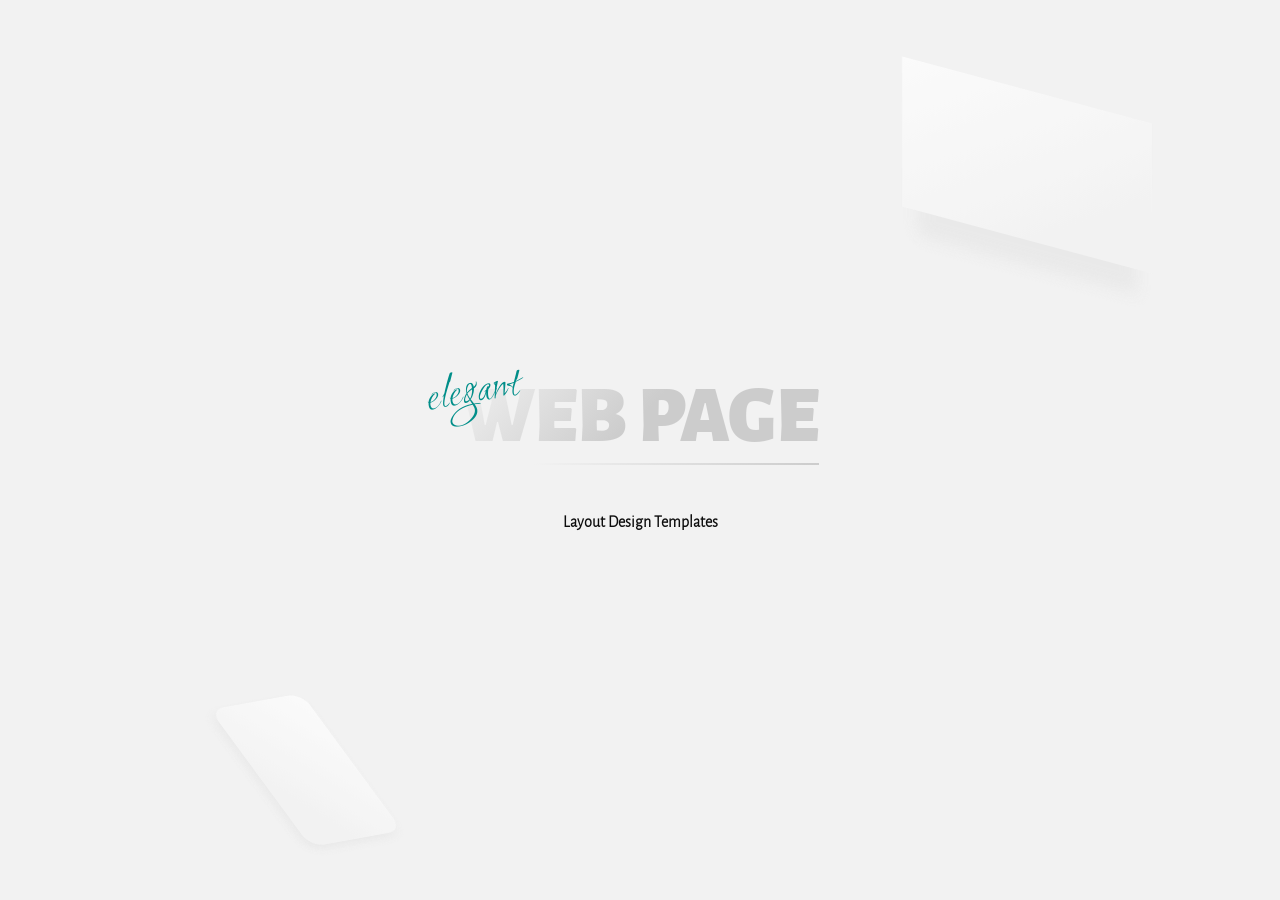
==== docs/index.html @ 12d2e728 "page: Updated the HTML file accordingly" ====
<!DOCTYPE html>
<html lang="en">
<head>
    <meta charset="UTF-8">
    <meta name="viewport" content="width=device-width, initial-scale=1.0">
    <link rel="stylesheet" href="./stylesheets/index.css">
    <link rel="stylesheet" href="./stylesheets/index-resposive.css">
    <title>WEB Templates ○ Passion-Lab</title>
</head>
<body>

    <main>
        <!-- Background visual elements -->
        <div class="design">
            <span id="desktop"></span>
            <span id="mobile"></span>
        </div>

        <!-- Main content -->
        <div class="title">
            <p class="elegant">elegant</p>
            <h1 class="gradient-text">web page</h1>
        </div>
        <h4>Layout Design Templates</h4>
    </main>

</body>
</html>
---- docs/stylesheets/index.css ----
/* Page-wide Specific Styling */
/* Any changes made here may affect page-wide (index.html) appearance */


/* Imports of external CSS files
---------------------------------- */

@import url('./-fonts.css');
@import url('./-default.css');
@import url('./-reset.css');
@import url('./-universal.css');


/* Main content
---------------------------------- */

body main {
    position: relative;
    height: 100%;
    padding: 8rem 5rem;
    display: flex;
    flex-direction: column;
    align-items: center;
    justify-content: center;
    overflow: hidden;
}

body main * {
    z-index: 1;
}

/* Background design elements
---------------------------------- */

.design {
    z-index: 0;
    opacity: .7;
}

.design #desktop {
    position: absolute;
    height: 150px;
    width: 250px;
    top: 10%;
    right: 10%;
    background: linear-gradient(to bottom right, white, var(--bg-default) 80%);
    transform: skewY(15deg);
    box-shadow: 0 40px 15px -15px hsl(0, 0%, 90%);
}

.design #mobile {
    position: absolute;
    height: 170px;
    width: 100px;
    bottom: 5%;
    left: 20%;
    border-radius: 15px;
    background: linear-gradient(to bottom left, white, var(--bg-default) 80%);
    box-shadow: -5px 5px 10px hsl(0, 0%, 90%);
    transform: rotateX(24deg) rotateY(-24deg) skew(33deg);
}

/* Main content (cont'd...)
---------------------------------- */

main .title {
    position: relative;
    text-align: center;
}

main .title p {
    color: var(--accent-pri);
    font-size: 3rem;
    position: absolute;
    left: -10%;
    top: -10%;
    transform: rotate(-10deg);
}

main .title h1 {
    text-transform: uppercase;
    color: var(--grey-at-80);
    font-size: 5rem;
}

main .title::before {
    position: absolute;
    content: '';
    width: 100%;
    height: 2px;
    bottom: 0;
    left: 0;
    background: linear-gradient(90deg, transparent 20%, var(--grey-at-80));
}

main h4 {
    margin-top: 3rem;
    color: var(--fg-default);
    text-align: center;
}
---- docs/stylesheets/index-resposive.css ----
/* Page-wide Specific Styling */
/* Any changes made here may affect page-wide (index.html) appearance */

@media (max-width: 521px) {

    main .title p {
        left: 50%;
        top: -30%;
        transform: translateX(-50%) rotate(-10deg);
    }

    main .title h1 {
        line-height: 85%;
        margin-bottom: 1rem;
    }

    main .title::before {
        background: linear-gradient(90deg, transparent, var(--grey-at-80), transparent);
    }

}
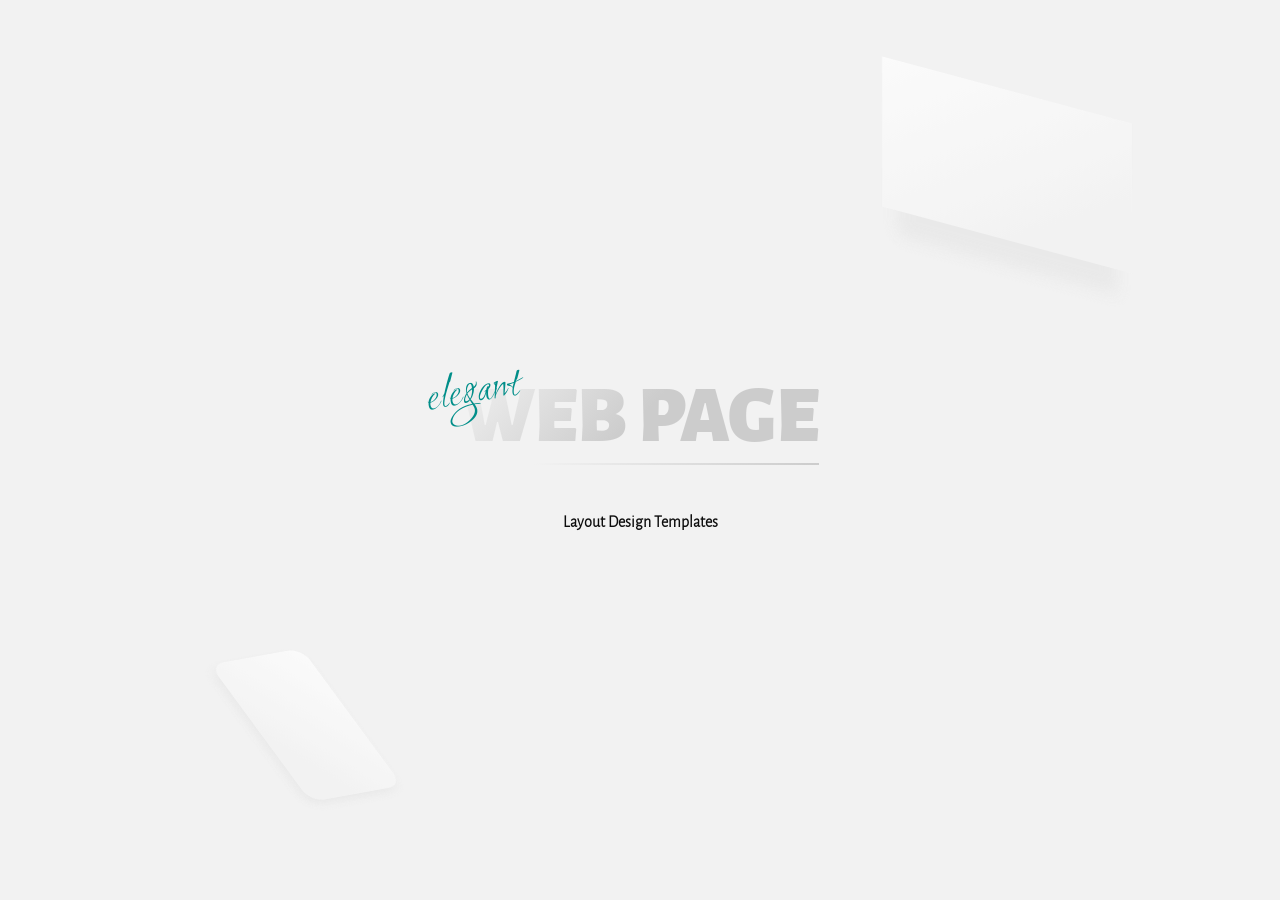
==== commit f437d673: "page: description and keywords added" ====
--- a/docs/index.html
+++ b/docs/index.html
@@ -3,6 +3,8 @@
 <head>
     <meta charset="UTF-8">
     <meta name="viewport" content="width=device-width, initial-scale=1.0">
+    <meta name="description" content="Free and ready to use Web Page Templates. Elegant, minimal, modern web-page templates. Download for completely free. Log on to Passion-Lab at https://www.passion-lab.github.io/web">
+    <meta name="keywords" content="web, web-page, webpage, page, website, template, web-template, web-page-template, download, free, free-download, passion-lab, PassionLab, web">
     <link rel="stylesheet" href="./stylesheets/index.css">
     <link rel="stylesheet" href="./stylesheets/index-resposive.css">
     <title>WEB Templates ○ Passion-Lab</title>
--- a/docs/stylesheets/index.css
+++ b/docs/stylesheets/index.css
@@ -6,10 +6,14 @@
 /* Imports of external CSS files
 ---------------------------------- */
 
+/* - global files */
 @import url('./-fonts.css');
 @import url('./-default.css');
 @import url('./-reset.css');
 @import url('./-universal.css');
+
+/* - local (page-specific) files */
+@import url('./index-animations.css');
 
 
 /* Main content
@@ -47,6 +51,8 @@
     background: linear-gradient(to bottom right, white, var(--bg-default) 80%);
     transform: skewY(15deg);
     box-shadow: 0 40px 15px -15px hsl(0, 0%, 90%);
+    -webkit-animation: desktop-slide 2s cubic-bezier(0.645, 0.045, 0.355, 1.000) 1s infinite alternate both;
+    animation: desktop-slide 2s cubic-bezier(0.645, 0.045, 0.355, 1.000) 1s infinite alternate both;
 }
 
 .design #mobile {
@@ -59,6 +65,8 @@
     background: linear-gradient(to bottom left, white, var(--bg-default) 80%);
     box-shadow: -5px 5px 10px hsl(0, 0%, 90%);
     transform: rotateX(24deg) rotateY(-24deg) skew(33deg);
+    -webkit-animation: mobile-slide 2s cubic-bezier(0.645, 0.045, 0.355, 1.000) 0s infinite alternate both;
+    animation: mobile-slide 2s cubic-bezier(0.645, 0.045, 0.355, 1.000) 0s infinite alternate both;
 }
 
 /* Main content (cont'd...)
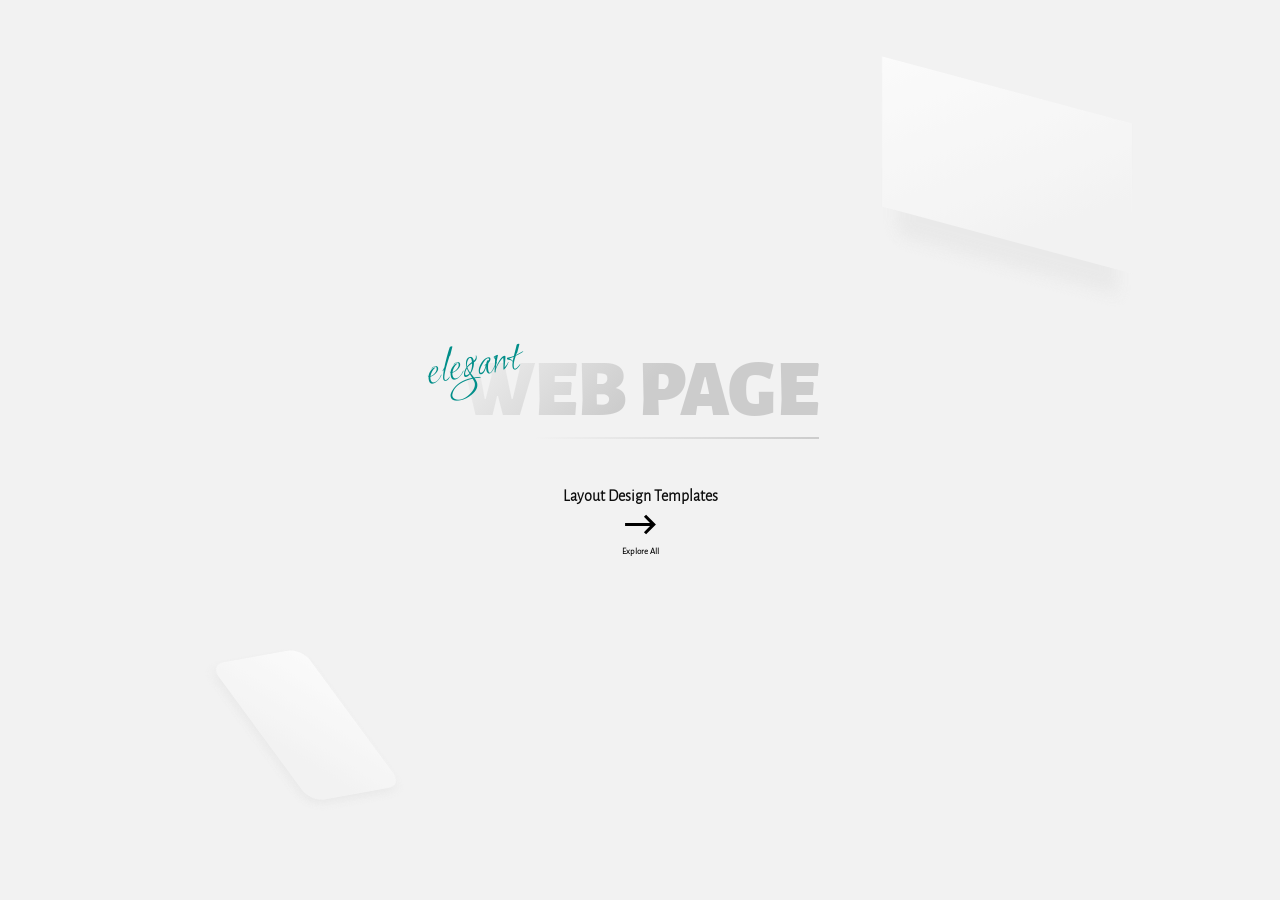
==== commit 9601d8a3: "page: Explore button added" ====
--- a/docs/index.html
+++ b/docs/index.html
@@ -4,7 +4,7 @@
     <meta charset="UTF-8">
     <meta name="viewport" content="width=device-width, initial-scale=1.0">
     <meta name="description" content="Free and ready to use Web Page Templates. Elegant, minimal, modern web-page templates. Download for completely free. Log on to Passion-Lab at https://www.passion-lab.github.io/web">
-    <meta name="keywords" content="web, web-page, webpage, page, website, template, web-template, web-page-template, download, free, free-download, passion-lab, PassionLab, web">
+    <meta name="keywords" content="web, web-page, webpage, web page, page, website, website-template, website templates, template, web-template, web templates, web-page-template, web-page templates, web page templates, download, free, free-download, free download, passion-lab, PassionLab, web">
     <link rel="stylesheet" href="./stylesheets/index.css">
     <link rel="stylesheet" href="./stylesheets/index-resposive.css">
     <title>WEB Templates ○ Passion-Lab</title>
@@ -24,6 +24,11 @@
             <h1 class="gradient-text">web page</h1>
         </div>
         <h4>Layout Design Templates</h4>
+
+        <button>
+            <span><svg xmlns="http://www.w3.org/2000/svg" viewBox="0 0 24 24" fill="currentColor"><path d="M1.99974 13.0001L1.9996 11.0002L18.1715 11.0002L14.2218 7.05044L15.636 5.63623L22 12.0002L15.636 18.3642L14.2218 16.9499L18.1716 13.0002L1.99974 13.0001Z"></path></svg></span>
+            <h6>Explore All</h6>
+        </button>
     </main>
 
 </body>
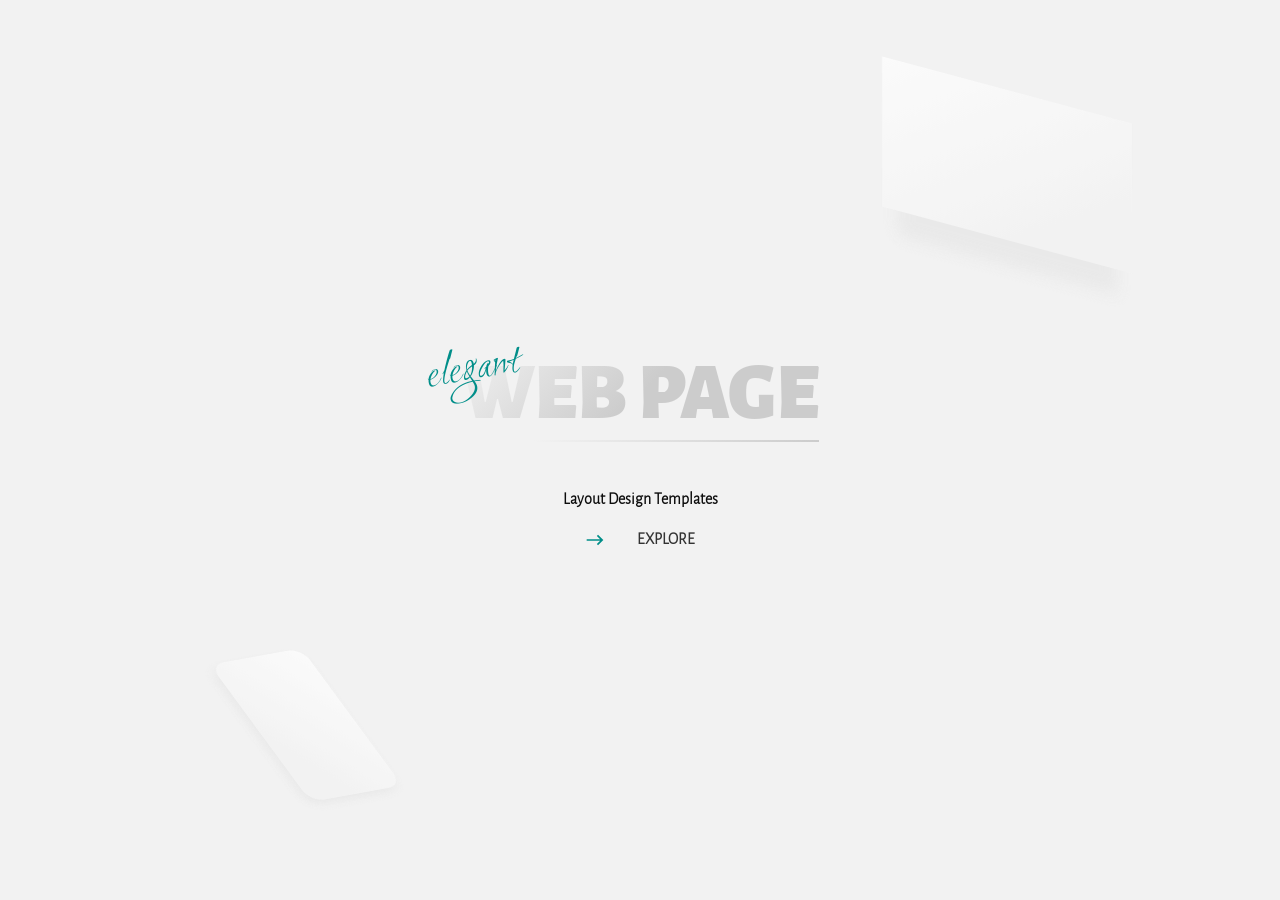
==== commit 37b514c0: "page: typo change" ====
--- a/docs/index.html
+++ b/docs/index.html
@@ -27,7 +27,7 @@
 
         <button>
             <span><svg xmlns="http://www.w3.org/2000/svg" viewBox="0 0 24 24" fill="currentColor"><path d="M1.99974 13.0001L1.9996 11.0002L18.1715 11.0002L14.2218 7.05044L15.636 5.63623L22 12.0002L15.636 18.3642L14.2218 16.9499L18.1716 13.0002L1.99974 13.0001Z"></path></svg></span>
-            <h6>Explore All</h6>
+            <h6>Explore</h6>
         </button>
     </main>
 
--- a/docs/stylesheets/index.css
+++ b/docs/stylesheets/index.css
@@ -104,6 +104,53 @@
 
 main h4 {
     margin-top: 3rem;
+    margin-bottom: 1rem;
     color: var(--fg-default);
     text-align: center;
 }
+
+main button {
+    /* element specific variables */
+    --this-height: 110px;
+    --logo-size: 20px;
+
+    position: relative;
+    overflow: hidden;
+    display: flex;
+    align-items: center;
+    justify-content: space-between;
+    width: var(--this-height);
+    height: 30px;
+}
+
+main button h6 {
+    font-size: 1rem;
+    text-transform: uppercase;
+    color: var(--grey-at-20);
+    z-index: 9;
+    transition: all .5s ease-in;
+}
+
+main button span {
+    height: 100%;
+    display: flex;
+    z-index: 10;
+    transition: all .5s ease-out;
+}
+
+main button span svg {
+    width: var(--logo-size);
+    fill: var(--accent-pri);
+}
+
+main button:hover h6 {
+    transform: translateX(calc(var(--this-height) / 2 * -1));
+    opacity: 0;
+}
+
+main button:hover span {
+    --w1: calc(var(--this-height) / 2);
+    --w2: calc(var(--logo-size) / 2);
+    --position: calc((var(--w1) - var(--w2)));
+    transform: translateX(var(--position));
+}
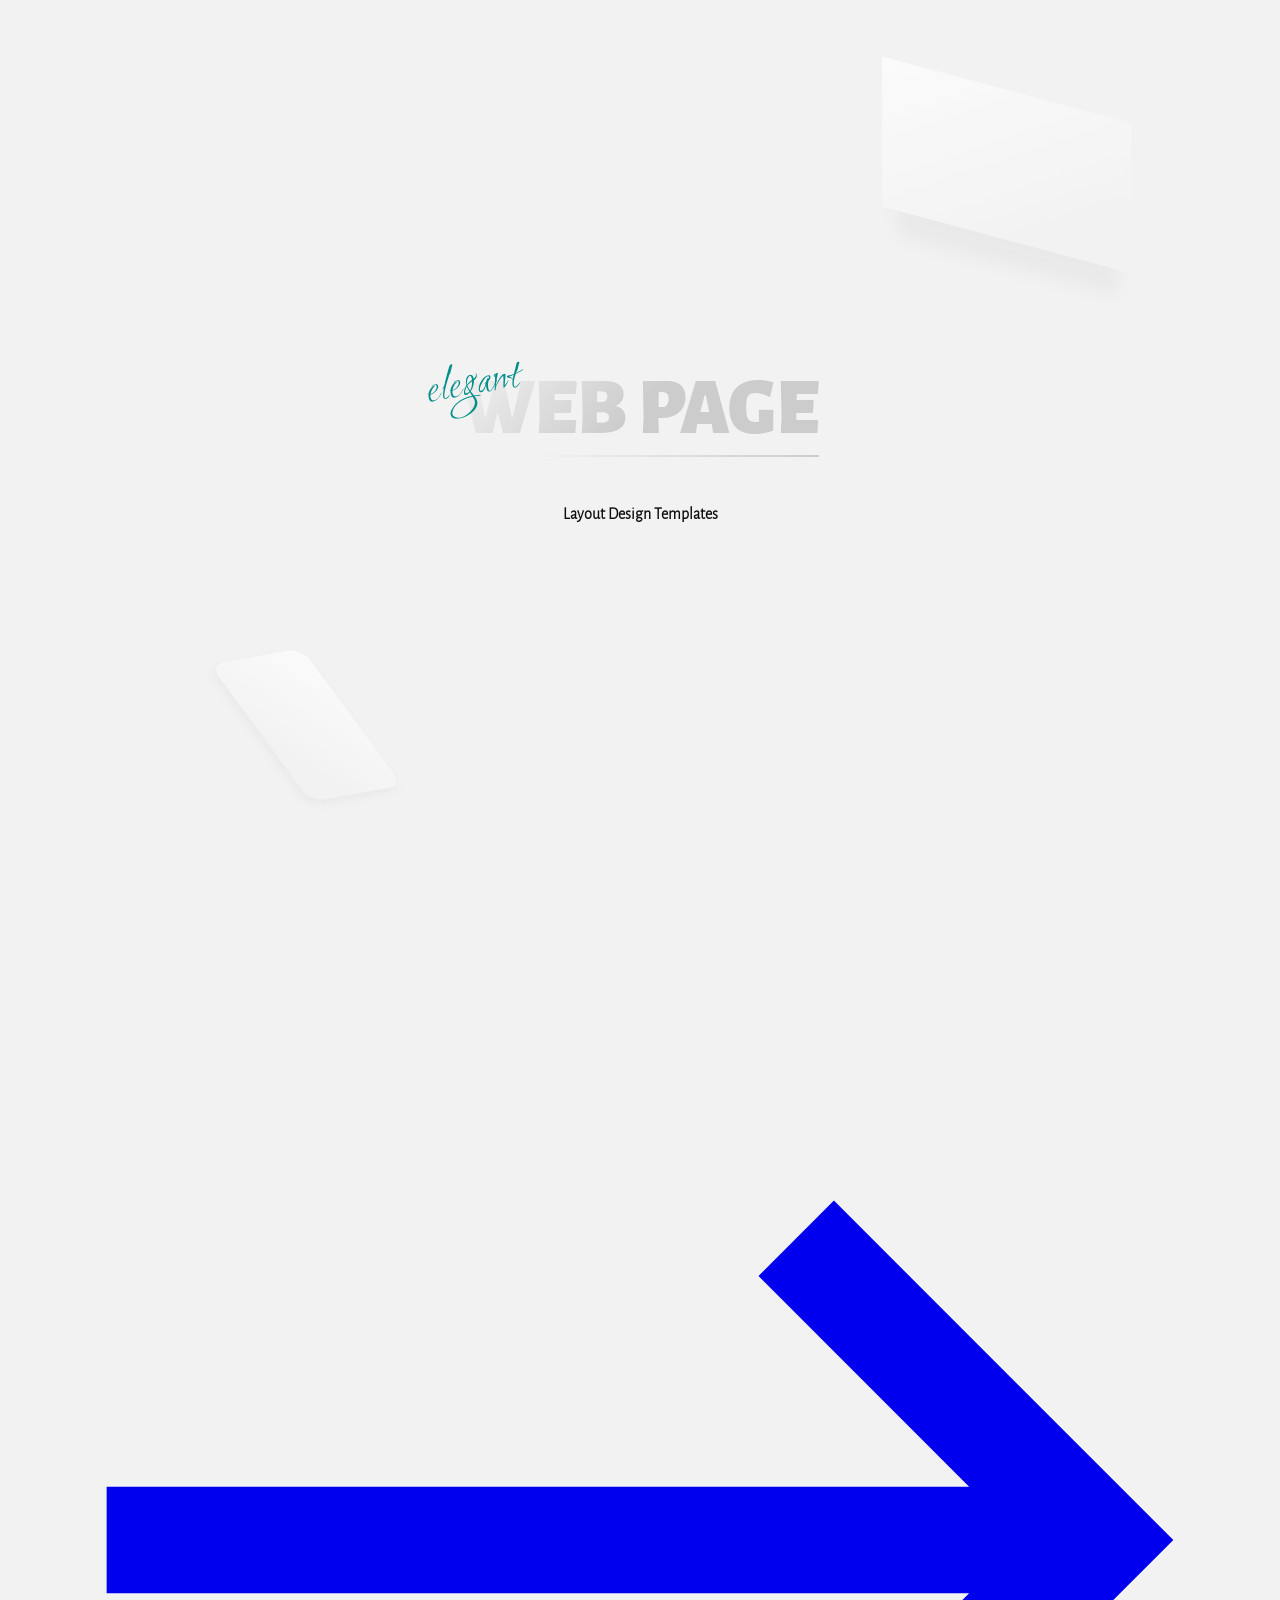
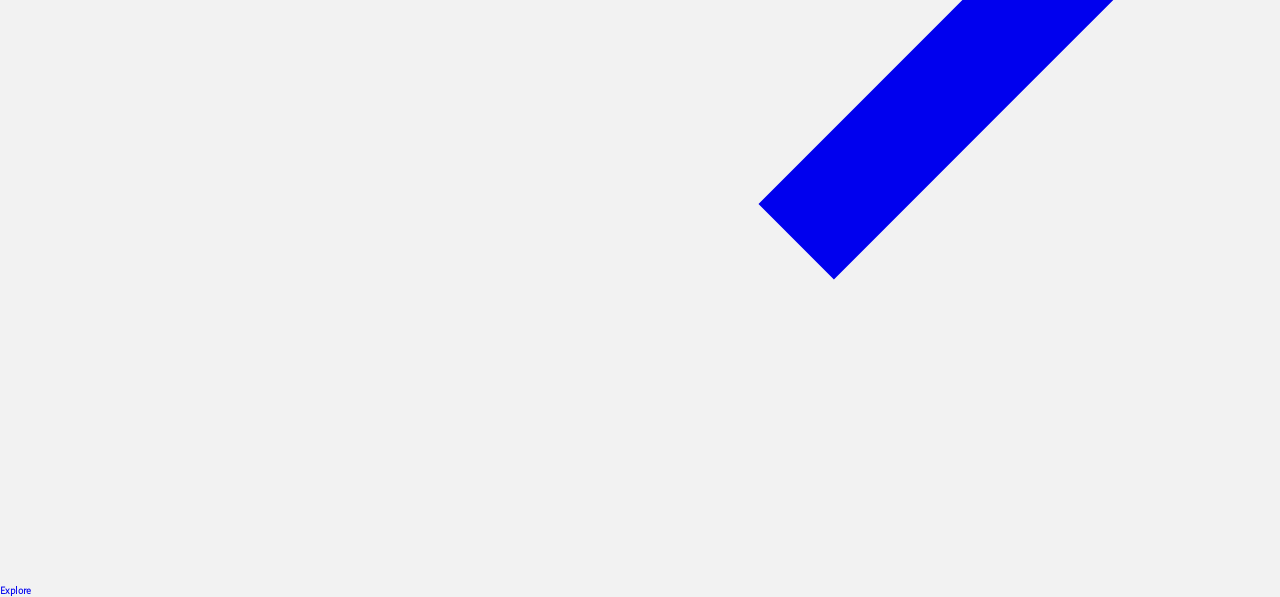
==== commit 185ed189: "page: Explore button placement changed" ====
--- a/docs/index.html
+++ b/docs/index.html
@@ -18,18 +18,20 @@
             <span id="mobile"></span>
         </div>
 
-        <!-- Main content -->
+        <!-- Main content (afterward) -->
         <div class="title">
             <p class="elegant">elegant</p>
             <h1 class="gradient-text">web page</h1>
         </div>
         <h4>Layout Design Templates</h4>
+    </main>
 
-        <button>
+    <footer>
+        <a href="#">
             <span><svg xmlns="http://www.w3.org/2000/svg" viewBox="0 0 24 24" fill="currentColor"><path d="M1.99974 13.0001L1.9996 11.0002L18.1715 11.0002L14.2218 7.05044L15.636 5.63623L22 12.0002L15.636 18.3642L14.2218 16.9499L18.1716 13.0002L1.99974 13.0001Z"></path></svg></span>
             <h6>Explore</h6>
-        </button>
-    </main>
+        </a>
+    </footer>
 
 </body>
 </html>
--- a/docs/stylesheets/index.css
+++ b/docs/stylesheets/index.css
@@ -111,7 +111,7 @@
 
 main button {
     /* element specific variables */
-    --this-height: 110px;
+    --this-height: 100px;
     --logo-size: 20px;
 
     position: relative;
@@ -121,12 +121,14 @@
     justify-content: space-between;
     width: var(--this-height);
     height: 30px;
+    min-height: max-content;
 }
 
 main button h6 {
     font-size: 1rem;
     text-transform: uppercase;
-    color: var(--grey-at-20);
+    color: var(--grey-at-50);
+    letter-spacing: 2px;
     z-index: 9;
     transition: all .5s ease-in;
 }
@@ -144,6 +146,7 @@
 }
 
 main button:hover h6 {
+    letter-spacing: normal;
     transform: translateX(calc(var(--this-height) / 2 * -1));
     opacity: 0;
 }
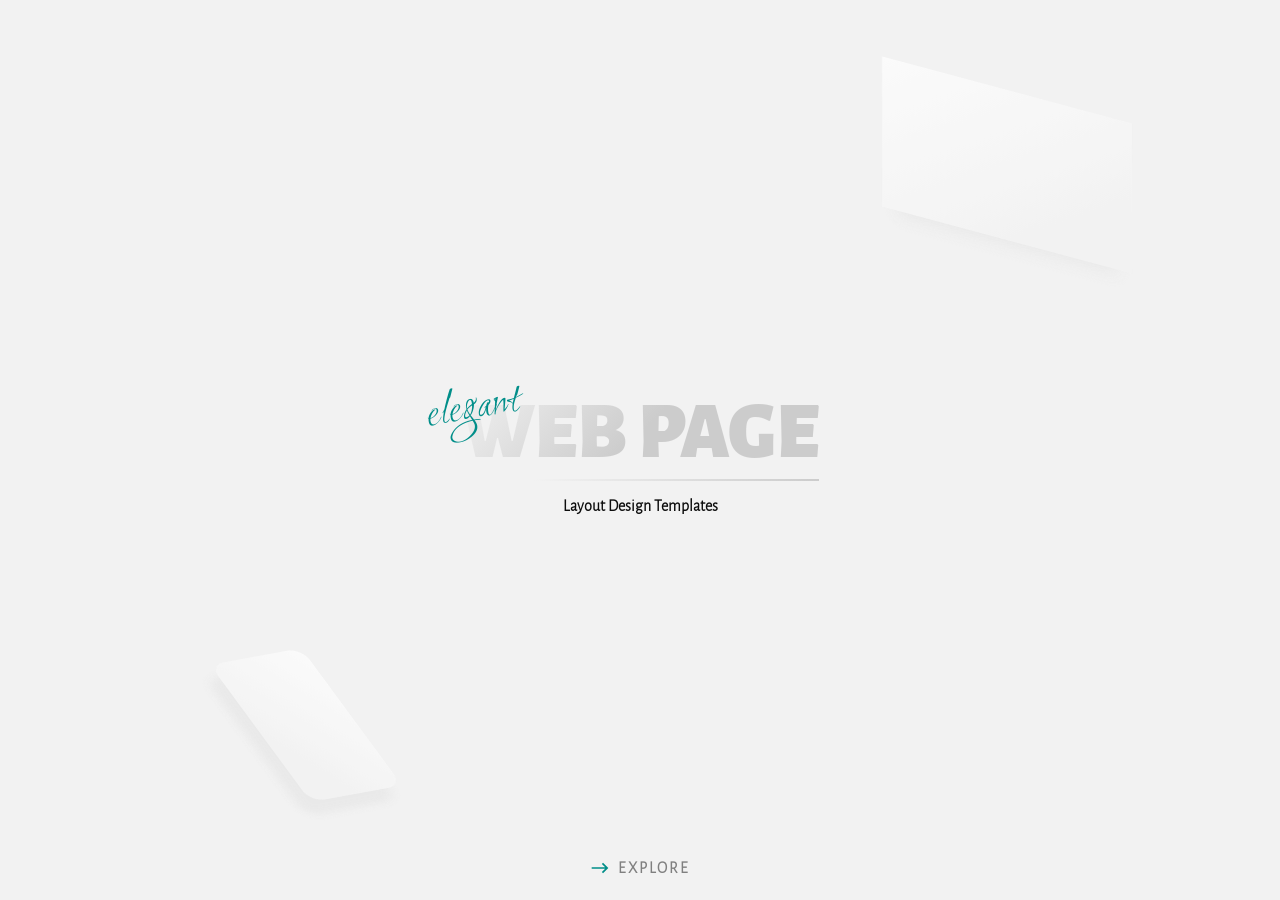
==== commit 64b2a75f: "page: preloading of fonts added for faster page loading" ====
--- a/docs/index.html
+++ b/docs/index.html
@@ -5,8 +5,18 @@
     <meta name="viewport" content="width=device-width, initial-scale=1.0">
     <meta name="description" content="Free and ready to use Web Page Templates. Elegant, minimal, modern web-page templates. Download for completely free. Log on to Passion-Lab at https://www.passion-lab.github.io/web">
     <meta name="keywords" content="web, web-page, webpage, web page, page, website, website-template, website templates, template, web-template, web templates, web-page-template, web-page templates, web page templates, download, free, free-download, free download, passion-lab, PassionLab, web">
+
+    <!-- Fonts preload -->
+    <link rel="preload" href="./fonts/LoveLight-Regular.ttf" as="font" type="font/ttf" crossorigin="anonymous">
+    <link rel="preload" href="./fonts/AlegreyaSans-Black.ttf" as="font" type="font/ttf" crossorigin="anonymous">
+    <!-- <link rel="preload" href="./fonts/AlegreyaSans-ExtraBold.ttf" as="font" type="font/ttf" crossorigin="anonymous"> -->
+    <!-- <link rel="preload" href="./fonts/AlegreyaSans-Regular.ttf" as="font" type="font/ttf" crossorigin="anonymous"> -->
+    <link rel="preload" href="./fonts/AlegreyaSans-Light.ttf" as="font" type="font/ttf" crossorigin="anonymous">
+
+    <!-- CSS links -->
     <link rel="stylesheet" href="./stylesheets/index.css">
     <link rel="stylesheet" href="./stylesheets/index-resposive.css">
+
     <title>WEB Templates ○ Passion-Lab</title>
 </head>
 <body>
--- a/docs/stylesheets/index.css
+++ b/docs/stylesheets/index.css
@@ -103,13 +103,26 @@
 }
 
 main h4 {
-    margin-top: 3rem;
-    margin-bottom: 1rem;
+    margin-top: 1rem;
     color: var(--fg-default);
     text-align: center;
 }
 
-main button {
+/* Footer content
+---------------------------------- */
+
+body footer {
+    position: fixed;
+    bottom: 0;
+    width: 100%;
+    height: 4rem;
+    display: flex;
+    align-items: center;
+    justify-content: center;
+    padding: 0 1rem;
+}
+
+footer a {
     /* element specific variables */
     --this-height: 100px;
     --logo-size: 20px;
@@ -124,7 +137,7 @@
     min-height: max-content;
 }
 
-main button h6 {
+footer a h6 {
     font-size: 1rem;
     text-transform: uppercase;
     color: var(--grey-at-50);
@@ -133,25 +146,25 @@
     transition: all .5s ease-in;
 }
 
-main button span {
+footer a span {
     height: 100%;
     display: flex;
     z-index: 10;
     transition: all .5s ease-out;
 }
 
-main button span svg {
+footer a span svg {
     width: var(--logo-size);
     fill: var(--accent-pri);
 }
 
-main button:hover h6 {
+footer a:hover h6 {
     letter-spacing: normal;
     transform: translateX(calc(var(--this-height) / 2 * -1));
     opacity: 0;
 }
 
-main button:hover span {
+footer a:hover span {
     --w1: calc(var(--this-height) / 2);
     --w2: calc(var(--logo-size) / 2);
     --position: calc((var(--w1) - var(--w2)));
--- a/docs/stylesheets/index-resposive.css
+++ b/docs/stylesheets/index-resposive.css
@@ -19,4 +19,8 @@
         background: linear-gradient(90deg, transparent, var(--grey-at-80), transparent);
     }
 
+    body footer {
+        justify-content: end;
+    }
+
 }
